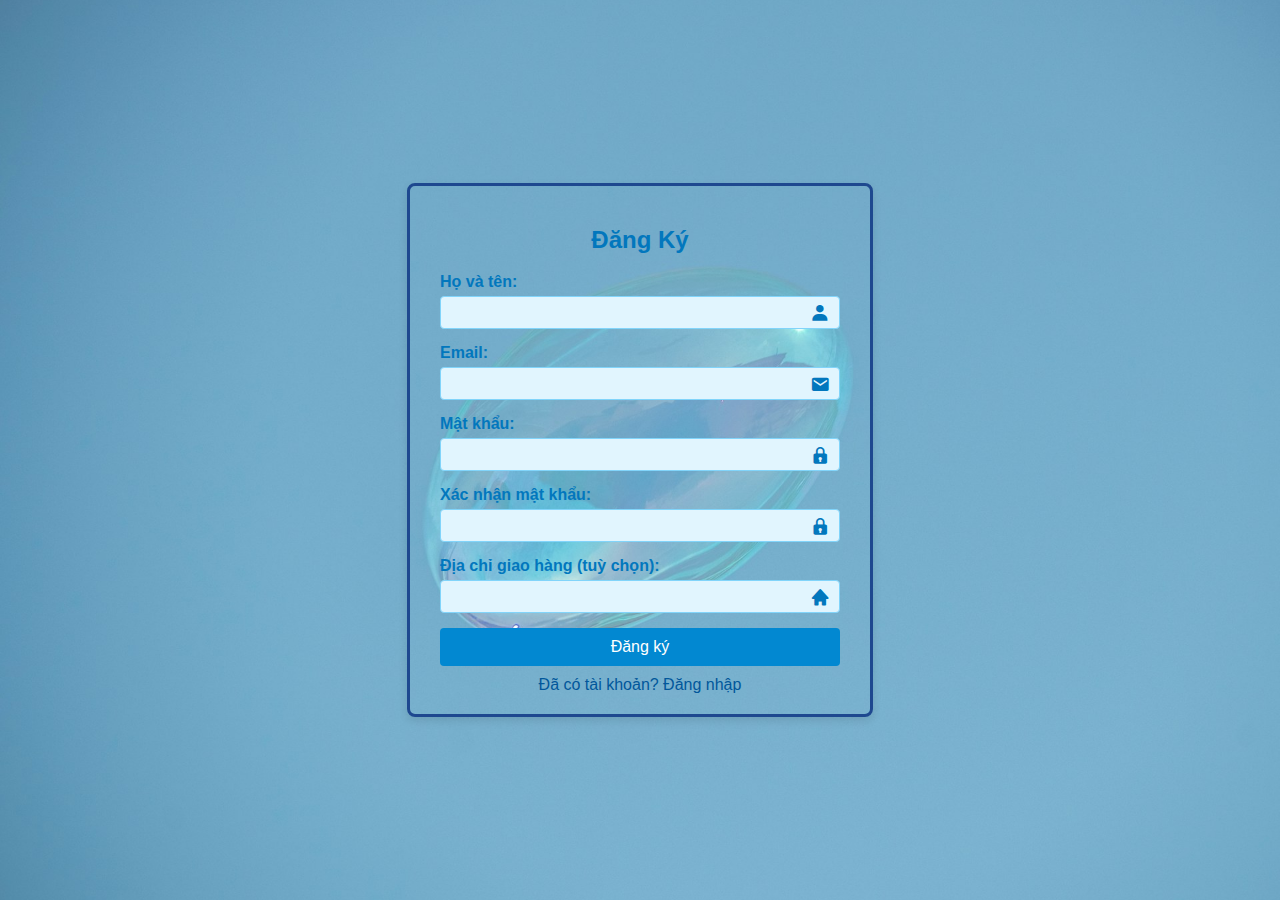
==== dangky.html @ b84900da "first commit" ====
<!DOCTYPE html>
<html lang="vi">
  <head>
    <meta charset="UTF-8" />
    <meta name="viewport" content="width=device-width, initial-scale=1.0" />
    <title>Đăng Ký - Văn Phòng Phẩm</title>
    <link
      href="https://unpkg.com/boxicons@2.1.4/css/boxicons.min.css"
      rel="stylesheet"
    />
    <link rel="stylesheet" href="style.css" />
  </head>
  <body>
    <div class="container">
      <h2>Đăng Ký</h2>
      <form id="registerForm" method="POST">
        <div class="form-group">
          <label for="fullName">Họ và tên:</label>
          <div class="input-wrapper">
            <input type="text" id="fullName" name="fullName" required />
            <i class="bx bxs-user"></i>
          </div>
        </div>
        <div class="form-group">
          <label for="email">Email:</label>
          <div class="input-wrapper">
            <input type="email" id="email" name="email" required />
            <i class="bx bxs-envelope"></i>
          </div>
        </div>
        <div class="form-group">
          <label for="password">Mật khẩu:</label>
          <div class="input-wrapper">
            <input type="password" id="password" name="password" required />
            <i class="bx bxs-lock"></i>
          </div>
        </div>
        <div class="form-group">
          <label for="confirm-password">Xác nhận mật khẩu:</label>
          <div class="input-wrapper">
            <input
              type="password"
              id="confirm-password"
              name="confirm-password"
              required
            />
            <i class="bx bxs-lock"></i>
          </div>
        </div>
        <div class="form-group">
          <label for="address">Địa chỉ giao hàng (tuỳ chọn):</label>
          <div class="input-wrapper">
            <input type="text" id="address" name="address" />
            <i class="bx bxs-home"></i>
          </div>
        </div>
        <button type="submit">Đăng ký</button>
        <div class="support-links">
          <a href="/dangnhap.html">Đã có tài khoản? Đăng nhập</a>
        </div>
      </form>
    </div>
    <script src="maindk.js"></script>
  </body>
</html>
---- style.css ----
body {
  font-family: Arial, sans-serif;
  display: flex;
  align-items: center;
  justify-content: center;
  min-height: 100vh;
  margin: 0;
  background: url(./image/anhdangky.jpg);
  background-size: cover;
  background-position: center;
}

.container {
  max-width: 400px;
  width: 100%;
  padding: 20px 30px;
  margin: 20px auto;
  background-color: transparent; /* Màu trắng cho hộp nội dung */
  border-radius: 8px;
  box-shadow: 0 4px 8px rgba(0, 0, 0, 0.1);
  border: 3px solid #1e488f;
  backdrop-filter: 0 0 10px rgba(0, 0, 0, 0.3);
}

h2 {
  text-align: center;
  color: #0277bd;
}

.form-group {
  margin-bottom: 15px;
}

label {
  display: block;
  color: #0277bd;
  font-weight: bold;
  margin-bottom: 5px;
}

input[type="text"],
input[type="email"],
input[type="password"] {
  width: 100%;
  padding: 8px;
  border: 1px solid #81d4fa;
  border-radius: 4px;
  background-color: #e1f5fe;
}

button {
  width: 100%;
  padding: 10px;
  border: none;
  background-color: #0288d1;
  color: white;
  font-size: 16px;
  border-radius: 4px;
  cursor: pointer;
}

button:hover {
  background-color: #0277bd; /* Màu xanh đậm hơn khi hover */
}

.support-links {
  text-align: center;
  margin-top: 10px;
}

.support-links a {
  color: #01579b; /* Màu xanh cho liên kết hỗ trợ */
  text-decoration: none;
}

.support-links a:hover {
  text-decoration: underline;
}
.form-group .input-wrapper {
  display: flex;
  align-items: center;
  position: relative;
}

.input-wrapper input {
  flex: 1;
  padding-right: 30px;
  padding: 8px;
  border: 1px solid #81d4fa;
  border-radius: 4px;
  background-color: #e1f5fe;
}

.input-wrapper i {
  position: absolute;
  right: 10px;
  font-size: 20px;
  color: #0277bd;
}
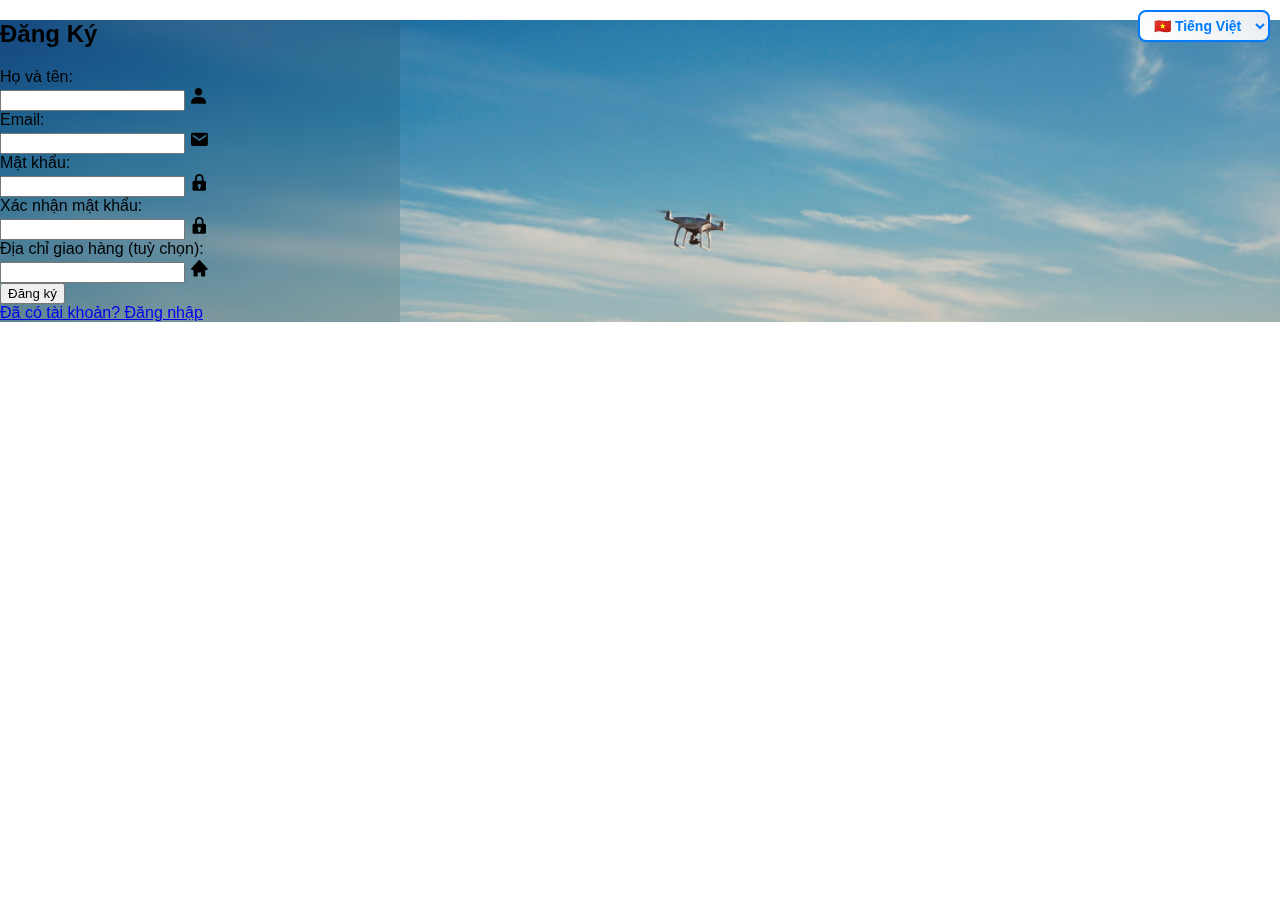
==== commit c99f46ee: "T7 update" ====
--- a/dangky.html
+++ b/dangky.html
@@ -3,63 +3,170 @@
   <head>
     <meta charset="UTF-8" />
     <meta name="viewport" content="width=device-width, initial-scale=1.0" />
-    <title>Đăng Ký - Văn Phòng Phẩm</title>
+    <title data-lang="title">Đăng Ký - Văn Phòng Phẩm</title>
     <link
       href="https://unpkg.com/boxicons@2.1.4/css/boxicons.min.css"
       rel="stylesheet"
     />
+    <link
+      href="https://cdn.jsdelivr.net/npm/bootstrap@5.0.2/dist/css/bootstrap.min.css"
+      rel="stylesheet"
+      integrity="sha384-EVSTQN3/azprG1Anm3QDgpJLIm9Nao0Yz1ztcQTwFspd3yD65VohhpuuCOmLASjC"
+      crossorigin="anonymous"
+    />
+    <script
+      src="https://cdn.jsdelivr.net/npm/bootstrap@5.0.2/dist/js/bootstrap.bundle.min.js"
+      integrity="sha384-MrcW6ZMFYlzcLA8Nl+NtUVF0sA7MsXsP1UyJoMp4YLEuNSfAP+JcXn/tWtIaxVXM"
+      crossorigin="anonymous"
+    ></script>
     <link rel="stylesheet" href="style.css" />
   </head>
   <body>
-    <div class="container">
-      <h2>Đăng Ký</h2>
-      <form id="registerForm" method="POST">
-        <div class="form-group">
-          <label for="fullName">Họ và tên:</label>
-          <div class="input-wrapper">
-            <input type="text" id="fullName" name="fullName" required />
-            <i class="bx bxs-user"></i>
+    <div class="language-toggle">
+      <select id="languageSelector" class="form-select language-dropdown">
+        <option value="vi" selected>🇻🇳 Tiếng Việt</option>
+        <option value="en">🇺🇸 English</option>
+      </select>
+    </div>
+
+    <div
+      class="d-flex align-items-center justify-content-center vh-100"
+      style="
+        background: url(./image/signup.jpg);
+        background-size: cover;
+        background-position: center;
+      "
+    >
+      <div
+        class="container bg-transparent p-4 rounded shadow border border-primary"
+        style="max-width: 400px"
+      >
+        <h2 class="text-center text-dark" data-lang="registerTitle">Đăng Ký</h2>
+        <form id="registerForm" method="POST">
+          <div class="mb-3">
+            <label
+              for="fullName"
+              class="form-label text-dark fw-bold"
+              data-lang="fullNameLabel"
+            >
+              Họ và tên:
+            </label>
+            <div class="input-group">
+              <input
+                type="text"
+                id="fullName"
+                name="fullName"
+                class="form-control bg-light border-info"
+                required
+              />
+              <span class="input-group-text bg-light text-info border-info">
+                <i class="bx bxs-user"></i>
+              </span>
+            </div>
           </div>
-        </div>
-        <div class="form-group">
-          <label for="email">Email:</label>
-          <div class="input-wrapper">
-            <input type="email" id="email" name="email" required />
-            <i class="bx bxs-envelope"></i>
+          <div class="mb-3">
+            <label
+              for="email"
+              class="form-label text-dark fw-bold"
+              data-lang="emailLabel"
+            >
+              Email:
+            </label>
+            <div class="input-group">
+              <input
+                type="email"
+                id="email"
+                name="email"
+                class="form-control bg-light border-info"
+                required
+              />
+              <span class="input-group-text bg-light text-info border-info">
+                <i class="bx bxs-envelope"></i>
+              </span>
+            </div>
           </div>
-        </div>
-        <div class="form-group">
-          <label for="password">Mật khẩu:</label>
-          <div class="input-wrapper">
-            <input type="password" id="password" name="password" required />
-            <i class="bx bxs-lock"></i>
+          <div class="mb-3">
+            <label
+              for="password"
+              class="form-label text-dark fw-bold"
+              data-lang="passwordLabel"
+            >
+              Mật khẩu:
+            </label>
+            <div class="input-group">
+              <input
+                type="password"
+                id="password"
+                name="password"
+                class="form-control bg-light border-info"
+                required
+              />
+              <span class="input-group-text bg-light text-info border-info">
+                <i class="bx bxs-lock"></i>
+              </span>
+            </div>
           </div>
-        </div>
-        <div class="form-group">
-          <label for="confirm-password">Xác nhận mật khẩu:</label>
-          <div class="input-wrapper">
-            <input
-              type="password"
-              id="confirm-password"
-              name="confirm-password"
-              required
-            />
-            <i class="bx bxs-lock"></i>
+          <div class="mb-3">
+            <label
+              for="confirm-password"
+              class="form-label text-dark fw-bold"
+              data-lang="confirmPasswordLabel"
+            >
+              Xác nhận mật khẩu:
+            </label>
+            <div class="input-group">
+              <input
+                type="password"
+                id="confirm-password"
+                name="confirm-password"
+                class="form-control bg-light border-info"
+                required
+              />
+              <span class="input-group-text bg-light text-info border-info">
+                <i class="bx bxs-lock"></i>
+              </span>
+            </div>
           </div>
-        </div>
-        <div class="form-group">
-          <label for="address">Địa chỉ giao hàng (tuỳ chọn):</label>
-          <div class="input-wrapper">
-            <input type="text" id="address" name="address" />
-            <i class="bx bxs-home"></i>
+          <div class="mb-3">
+            <label
+              for="address"
+              class="form-label text-dark fw-bold"
+              data-lang="addressLabel"
+            >
+              Địa chỉ giao hàng (tuỳ chọn):
+            </label>
+            <div class="input-group">
+              <input
+                type="text"
+                id="address"
+                name="address"
+                class="form-control bg-light border-info"
+              />
+              <span class="input-group-text bg-light text-info border-info">
+                <i class="bx bxs-home"></i>
+              </span>
+            </div>
           </div>
-        </div>
-        <button type="submit">Đăng ký</button>
-        <div class="support-links">
-          <a href="/dangnhap.html">Đã có tài khoản? Đăng nhập</a>
-        </div>
-      </form>
+          <button
+            type="submit"
+            class="btn btn-primary w-100"
+            data-lang="registerButton"
+          >
+            Đăng ký
+          </button>
+          <div class="text-center mt-3">
+            <a
+              href="/index.html"
+              class="text-primary text-decoration-none"
+              data-lang="haveAccount"
+            >
+              Đã có tài khoản? Đăng nhập
+            </a>
+          </div>
+        </form>
+      </div>
     </div>
     <script src="maindk.js"></script>
+    <script src="language.js"></script>
   </body>
 </html>
--- a/style.css
+++ b/style.css
@@ -1,99 +1,65 @@
 body {
+  margin: 0;
   font-family: Arial, sans-serif;
-  display: flex;
-  align-items: center;
-  justify-content: center;
-  min-height: 100vh;
-  margin: 0;
-  background: url(./image/anhdangky.jpg);
-  background-size: cover;
-  background-position: center;
+}
+
+h2 {
+  margin-bottom: 20px;
 }
 
 .container {
-  max-width: 400px;
-  width: 100%;
-  padding: 20px 30px;
-  margin: 20px auto;
-  background-color: transparent; /* Màu trắng cho hộp nội dung */
-  border-radius: 8px;
-  box-shadow: 0 4px 8px rgba(0, 0, 0, 0.1);
-  border: 3px solid #1e488f;
-  backdrop-filter: 0 0 10px rgba(0, 0, 0, 0.3);
+  backdrop-filter: blur(10px) brightness(0.9);
 }
 
-h2 {
-  text-align: center;
-  color: #0277bd;
+.input-group-text {
+  font-size: 20px;
+}
+.text-light-purple {
+  color: #d1a7f5; /* Mã màu tím sáng */
 }
 
-.form-group {
-  margin-bottom: 15px;
+button:hover {
+  background-color: #0277bd;
 }
 
-label {
-  display: block;
-  color: #0277bd;
-  font-weight: bold;
-  margin-bottom: 5px;
+a:hover {
+  text-decoration: underline;
 }
 
-input[type="text"],
-input[type="email"],
-input[type="password"] {
-  width: 100%;
-  padding: 8px;
-  border: 1px solid #81d4fa;
-  border-radius: 4px;
-  background-color: #e1f5fe;
+.language-toggle {
+  position: absolute;
+  top: 10px;
+  right: 10px;
 }
-
-button {
-  width: 100%;
-  padding: 10px;
-  border: none;
-  background-color: #0288d1;
-  color: white;
-  font-size: 16px;
-  border-radius: 4px;
+/* Định dạng chung cho dropdown */
+.language-dropdown {
+  width: auto;
+  padding: 5px 10px;
+  border: 2px solid #007bff; /* Đường viền màu xanh */
+  border-radius: 8px; /* Bo góc */
+  background: linear-gradient(45deg, #ffffff, #e9ecef); /* Nền chuyển màu */
+  font-weight: bold;
+  font-size: 14px;
+  color: #007bff; /* Màu chữ xanh */
+  outline: none;
+  transition: all 0.3s ease; /* Hiệu ứng chuyển đổi */
   cursor: pointer;
 }
 
-button:hover {
-  background-color: #0277bd; /* Màu xanh đậm hơn khi hover */
+/* Khi di chuột vào dropdown */
+.language-dropdown:hover {
+  border-color: #0056b3; /* Đổi màu viền */
+  background: linear-gradient(45deg, #e9ecef, #ffffff); /* Đổi hướng gradient */
+  color: #0056b3; /* Đổi màu chữ */
 }
 
-.support-links {
-  text-align: center;
-  margin-top: 10px;
+/* Khi dropdown đang được chọn */
+.language-dropdown:focus {
+  box-shadow: 0 0 10px rgba(0, 123, 255, 0.5); /* Hiệu ứng đổ bóng */
 }
 
-.support-links a {
-  color: #01579b; /* Màu xanh cho liên kết hỗ trợ */
-  text-decoration: none;
+/* Tuỳ chỉnh màu sắc cho các tùy chọn */
+.language-dropdown option {
+  background-color: #f8f9fa; /* Màu nền của tùy chọn */
+  color: #007bff; /* Màu chữ */
 }
-
-.support-links a:hover {
-  text-decoration: underline;
-}
-.form-group .input-wrapper {
-  display: flex;
-  align-items: center;
-  position: relative;
-}
-
-.input-wrapper input {
-  flex: 1;
-  padding-right: 30px;
-  padding: 8px;
-  border: 1px solid #81d4fa;
-  border-radius: 4px;
-  background-color: #e1f5fe;
-}
-
-.input-wrapper i {
-  position: absolute;
-  right: 10px;
-  font-size: 20px;
-  color: #0277bd;
-}
